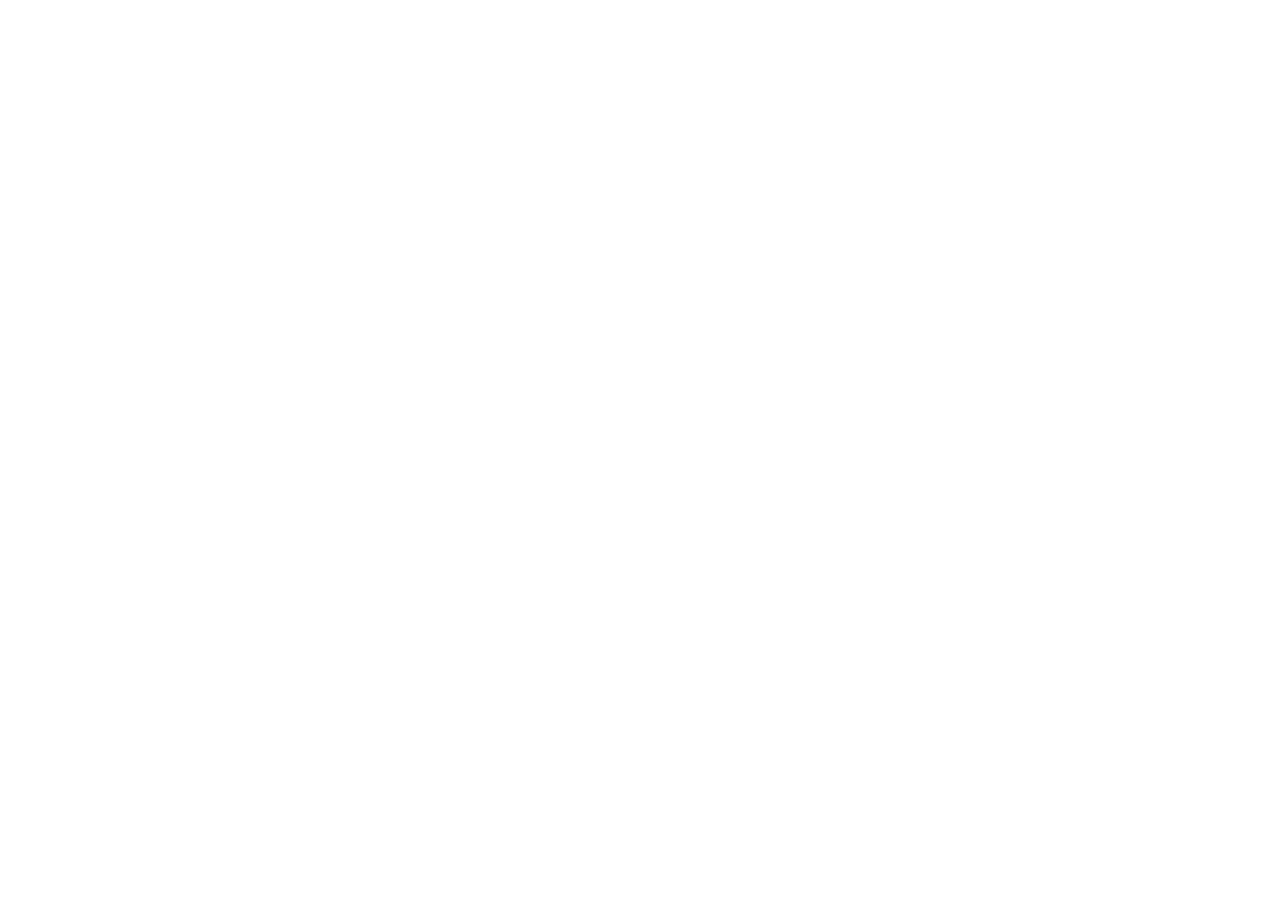
==== pages/aboutUs.html @ f24f53d7 "created html system, added meta data for twitter, facebook" ====
<!DOCTYPE html>
<html lang="en">
<head>
    <meta charset="UTF-8">
    <meta http-equiv="X-UA-Compatible" content="IE=edge">
    <meta name="viewport" content="width=device-width, initial-scale=1.0">
    
    <meta name="description"
        content="Delicous pizza and an amazing atmosphere. We are a lavish restaurant that specializes in good memories and amazing food.">
    <meta name="author" content="Jackson Oviatt">
    <meta name="keywords" content="Pizza, Restaurant, Italian, Professional, Pasta, Beer, Wine">

    <meta name="twitter:title" content="Pizza by Any Other Name Restaurant">
    <meta name="twitter:description" content="Delicous pizza and pasta, view our menu and more.">
    <meta name="twitter:image" content="../media/arugulaMeta.jpg">
    <meta name="twitter:card" content="summary_large_image">

    <meta property="og:url" content="https://whyareyoutabby.gq" />
    <meta property="og:type" content="website">
    <meta property="og:image" content="../media/arugulaMeta.jpg"/>
    <meta property="og:title" content="Pizza by Any Other Name Restaurant" />
    <meta property="og:description" content="Delicous pizza and pasta, view our menu and more." />
    <title>About Us</title>

</head>
<body>
    
</body>
</html>
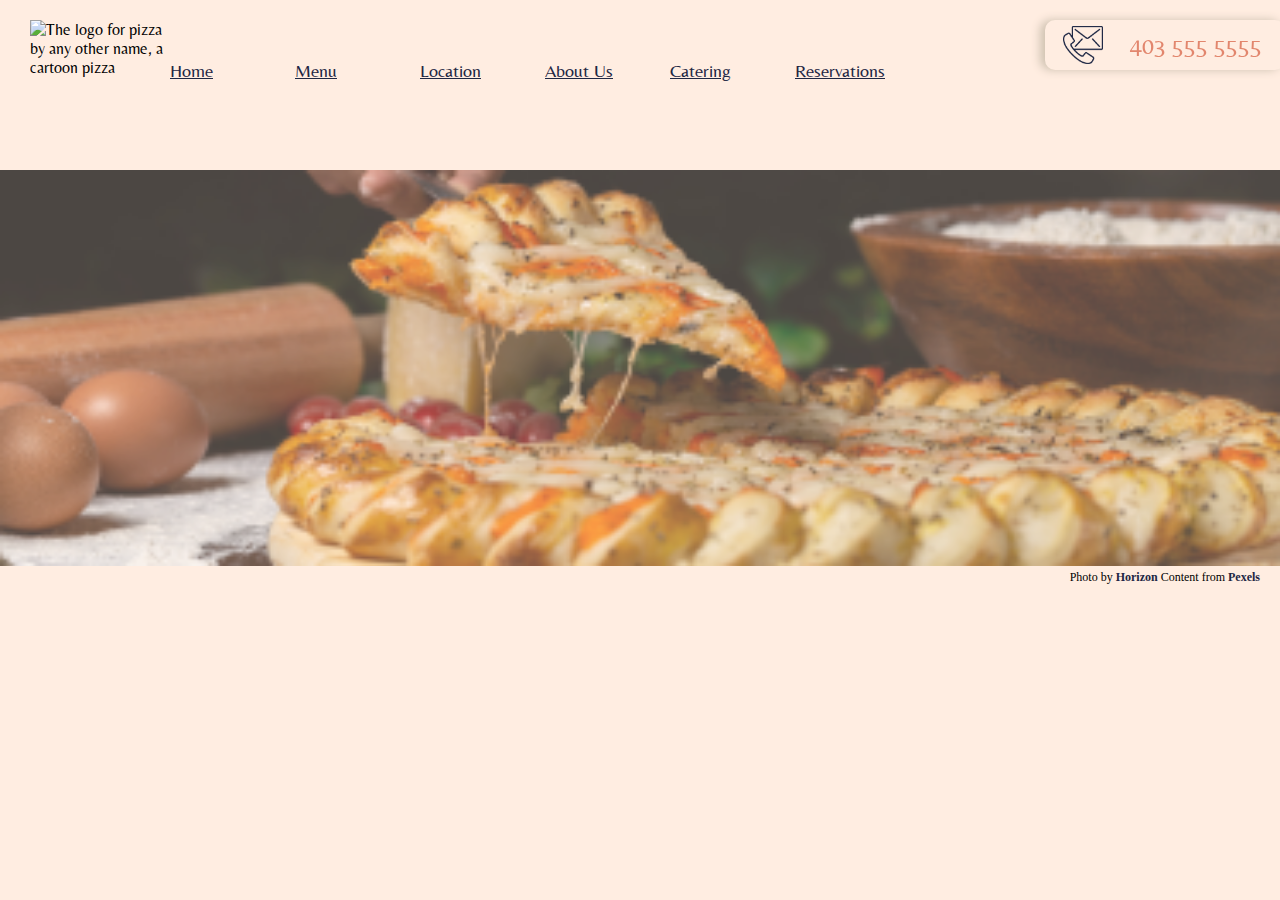
==== commit ae735642: "desktop header on all pages" ====
--- a/pages/aboutUs.html
+++ b/pages/aboutUs.html
@@ -21,9 +21,76 @@
     <meta property="og:title" content="Pizza by Any Other Name Restaurant" />
     <meta property="og:description" content="Delicous pizza and pasta, view our menu and more." />
     <title>About Us</title>
-
+    <link rel="stylesheet" href="../css/aboutUs.css">
 </head>
 <body>
-    
+    <header>
+        <div class="headerGrid">
+            <nav>
+                <div id="mobile-hamburger-menu">
+                    <input type="checkbox" name="mobile-menu-checkbox" id="mobile-menu-checkbox">
+
+                    <div id="mobile-hamburger-container">
+                        <span id="mobile-line-1" class="mobile-hamburger-line"></span>
+                        <span id="mobile-line-2" class="mobile-hamburger-line"></span>
+                        <span id="mobile-line-3" class="mobile-hamburger-line"></span>
+                    </div>
+
+                    <div id="mobile-header-menu">
+                        <nav>
+                            <a href="../index.html">Home</a>
+                            <a href="menu/menuLanding.html">Menu</a>
+                            <a href="menu/menuPizza.html" class="foodMenuNavIndented">Pizza</a>
+                            <a href="menu/menuPasta.html" class="foodMenuNavIndented">Pasta</a>
+                            <a href="menu/menuEntrees.html" class="foodMenuNavIndented">Entrees</a>
+
+                            <a href="menu/menuDrink.html" class="foodMenuNavIndented">Wine and Beer</a>
+                            <a href="./reservations.html">Reservations</a>
+                            <a href="./location.html">Location</a>
+                            <a href="./aboutUs.html">About Us</a>
+                            <a href="./catering.html">Catering</a>
+
+                        </nav>
+                        
+
+                    </div>
+            </nav>
+            <nav class="desktopNav">
+                <a href="../index.html">Home</a>
+                <a href="menu/" id="menuHoverDesktop">Menu</a>
+                <div class="foodMenuNavIndentedGrid">
+                    <a href="menu/menuPizza.html" >Pizza</a>
+                    <a href="menu/menuPasta.html" >Pasta</a>
+                    <a href="menu/menuEntrees.html" >Entrees</a>
+                    <a href="menu/menuDrink.html" >Wine and Beer</a>
+                </div>
+                
+                <a href="./location.html">Location</a>
+                <a href="./aboutUs.html">About Us</a>
+                <a href="./catering.html">Catering</a>
+                <a href="./reservations.html">Reservations</a>
+            </nav>
+            <div class="headerLogo">
+                <img src="../media/pizzaByAnyNameLogo.png"
+                    alt="The logo for pizza by any other name, a cartoon pizza">
+            </div>
+            <div class="MobileContactPhone">
+                <!-- <input type="checkbox" name="mobile-menu-checkbox" id="contact-us-checkbox"> -->
+                <img src="../../media/contactUs.png" alt="a phone and an envelope. Contact Us.">
+                <a href="">403 555 5555</a>
+            </div>
+        </div>
+        <div class="banner">
+            <img src="../../media/headerPizzaBanner.png" alt="">
+            <p class="citation">Photo by
+                <a href="https://www.pexels.com/photo/person-holding-pizza-on-wooden-board-3762075/">Horizon
+                </a>Content from <a
+                    href="https://www.pexels.com/photo/person-holding-pizza-on-wooden-board-3762075/">Pexels</a>
+            </p>
+        </div>
+
+
+
+    </header>
 </body>
 </html>--- a/css/aboutUs.css
+++ b/css/aboutUs.css
@@ -0,0 +1,318 @@
+@import url("https://fonts.googleapis.com/css2?family=Belleza&family=Open+Sans&display=swap");
+@import url("https://fonts.googleapis.com/css2?family=Belleza&family=Open+Sans&display=swap");
+* {
+  margin: 0;
+  padding: 0;
+}
+
+body {
+  font-family: 'Belleza', sans-serif;
+  background-color: #ffede1;
+}
+
+h1, h2, h3, h4 {
+  font-family: 'Open Sans', 'sans-serif';
+}
+
+a {
+  color: #1e2744;
+}
+
+.citation {
+  position: absolute;
+  right: 20px;
+  font-size: 8px;
+  font-family: 'open-sans', 'sans-serif';
+}
+
+.citation a {
+  font-weight: bolder;
+  text-decoration: none;
+}
+
+@media only screen and (min-width: 600px) {
+  .citation {
+    font-size: 12px;
+  }
+}
+
+* {
+  margin: 0;
+  padding: 0;
+}
+
+body {
+  font-family: 'Belleza', sans-serif;
+  background-color: #ffede1;
+}
+
+h1, h2, h3, h4 {
+  font-family: 'Open Sans', 'sans-serif';
+}
+
+a {
+  color: #1e2744;
+}
+
+.citation {
+  position: absolute;
+  right: 20px;
+  font-size: 8px;
+  font-family: 'open-sans', 'sans-serif';
+}
+
+.citation a {
+  font-weight: bolder;
+  text-decoration: none;
+}
+
+@media only screen and (min-width: 600px) {
+  .citation {
+    font-size: 12px;
+  }
+}
+
+.headerGrid {
+  display: -ms-grid;
+  display: grid;
+  justify-items: center;
+  -webkit-box-align: center;
+      -ms-flex-align: center;
+          align-items: center;
+  -ms-grid-columns: 1fr 1fr 1fr;
+      grid-template-columns: 1fr 1fr 1fr;
+}
+
+.desktopNav {
+  display: none;
+}
+
+#mobile-hamburger-menu {
+  margin: -70px -40px 0px 0px;
+}
+
+#mobile-hamburger-menu #mobile-menu-checkbox {
+  width: 50px;
+  height: 50px;
+  position: absolute;
+  opacity: 0;
+  z-index: 5;
+}
+
+#mobile-hamburger-menu #mobile-menu-checkbox:checked ~ #mobile-header-menu {
+  top: 0;
+  opacity: 1;
+  -webkit-transition: all 0.5s ease-in-out;
+  transition: all 0.5s ease-in-out;
+}
+
+#mobile-hamburger-menu #mobile-hamburger-container {
+  display: -ms-grid;
+  display: grid;
+  justify-items: center;
+  -webkit-box-align: center;
+      -ms-flex-align: center;
+          align-items: center;
+  width: 50px;
+  height: 50px;
+  z-index: 4;
+  position: relative;
+}
+
+#mobile-hamburger-menu #mobile-hamburger-container .mobile-hamburger-line {
+  width: 40px;
+  height: 4px;
+  background-color: #1e2744;
+  opacity: 0.8;
+}
+
+#mobile-hamburger-menu #mobile-header-menu {
+  -webkit-transition: all 0.5s ease-in-out;
+  transition: all 0.5s ease-in-out;
+  position: absolute;
+  width: 70vw;
+  height: 100vh;
+  padding-top: 20px;
+  background-color: #a0b7a4;
+  top: -130vh;
+  opacity: 1;
+  right: 0;
+  z-index: 11;
+  min-height: 500px;
+}
+
+#mobile-hamburger-menu #mobile-header-menu nav {
+  display: -ms-grid;
+  display: grid;
+}
+
+#mobile-hamburger-menu #mobile-header-menu nav a {
+  margin: 2vh 20px;
+  color: #ffede1;
+  text-decoration: none;
+  font-size: 18px;
+}
+
+#mobile-hamburger-menu #mobile-header-menu nav .foodMenuNavIndented {
+  font-size: 12px;
+  margin: 10px 0px 0px 50px;
+}
+
+.headerLogo {
+  margin: 30px 0;
+}
+
+.headerLogo img {
+  width: 70vw;
+}
+
+.MobileContactPhone {
+  display: -ms-grid;
+  display: grid;
+  justify-items: center;
+  -webkit-box-align: center;
+      -ms-flex-align: center;
+          align-items: center;
+  -ms-grid-columns: 1fr 2fr;
+      grid-template-columns: 1fr 2fr;
+  position: absolute;
+  right: -5px;
+  top: 10px;
+  width: 120px;
+  height: 30px;
+  background-color: #ffede1;
+  -webkit-box-shadow: -5px 0px 10px #cfc2b1;
+          box-shadow: -5px 0px 10px #cfc2b1;
+  border-radius: 10px;
+  -webkit-transition: all 0.5s ease-in-out;
+  transition: all 0.5s ease-in-out;
+  padding-right: 10px;
+  position: fixed;
+  z-index: 10;
+}
+
+.MobileContactPhone a {
+  font-size: 12px;
+  margin-right: 5px;
+  color: #e2866d;
+}
+
+.MobileContactPhone img {
+  width: 20px;
+}
+
+.banner img {
+  width: 100vw;
+  opacity: 70%;
+  z-index: -5;
+}
+
+.pageContainer {
+  display: -ms-grid;
+  display: grid;
+  justify-items: center;
+  -webkit-box-align: center;
+      -ms-flex-align: center;
+          align-items: center;
+}
+
+@media only screen and (min-width: 600px) {
+  .MobileContactPhone {
+    width: 230px;
+    height: 50px;
+    top: 20px;
+  }
+  .MobileContactPhone img {
+    width: 40px;
+  }
+  .MobileContactPhone a {
+    font-size: 24px;
+    pointer-events: none;
+    text-decoration: none;
+  }
+  .headerLogo img {
+    width: 40vw;
+  }
+  #mobile-hamburger-menu #mobile-menu-checkbox {
+    width: 80px;
+    height: 80px;
+  }
+  #mobile-hamburger-menu #mobile-hamburger-container {
+    width: 80px;
+    height: 80px;
+  }
+  #mobile-hamburger-menu #mobile-hamburger-container .mobile-hamburger-line {
+    width: 60px;
+    height: 6px;
+  }
+  #mobile-hamburger-menu #mobile-header-menu nav {
+    display: -ms-grid;
+    display: grid;
+    padding-left: 40px;
+  }
+  #mobile-hamburger-menu #mobile-header-menu nav a {
+    font-size: 24px;
+  }
+  #mobile-hamburger-menu #mobile-header-menu nav .foodMenuNavIndented {
+    font-size: 18px;
+    margin: 10px 0px 0px 60px;
+  }
+}
+
+@media only screen and (min-width: 1000px) {
+  .mobile-hamburger-line {
+    display: none;
+  }
+  #mobile-menu-checkbox {
+    display: none;
+  }
+  .headerGrid {
+    min-height: 170px;
+  }
+  .headerLogo img {
+    width: 150px;
+    position: absolute;
+    left: 30px;
+    top: 20px;
+  }
+  .desktopNav {
+    display: inline-block;
+    position: absolute;
+    top: 0px;
+    right: 360px;
+    left: 170px;
+    top: 60px;
+    display: -ms-grid;
+    display: grid;
+    -ms-grid-columns: 1fr 1fr 1fr 1fr 1fr 1fr;
+        grid-template-columns: 1fr 1fr 1fr 1fr 1fr 1fr;
+    padding: none;
+  }
+  .desktopNav a {
+    font-size: 18px;
+  }
+  .desktopNav .foodMenuNavIndentedGrid {
+    margin: 10px 0px 0px 60px;
+    display: none;
+  }
+  .desktopNav .foodMenuNavIndentedGrid a {
+    font-size: 14px;
+  }
+  .desktopNav #menuHoverDesktop:hover ~ .foodMenuNavIndentedGrid {
+    display: inline-block;
+    position: absolute;
+    top: 10px;
+    left: 20px;
+    display: -ms-grid;
+    display: grid;
+  }
+  .desktopNav .foodMenuNavIndentedGrid:hover {
+    display: inline-block;
+    position: absolute;
+    top: 10px;
+    left: 20px;
+    display: -ms-grid;
+    display: grid;
+  }
+}
+/*# sourceMappingURL=aboutUs.css.map */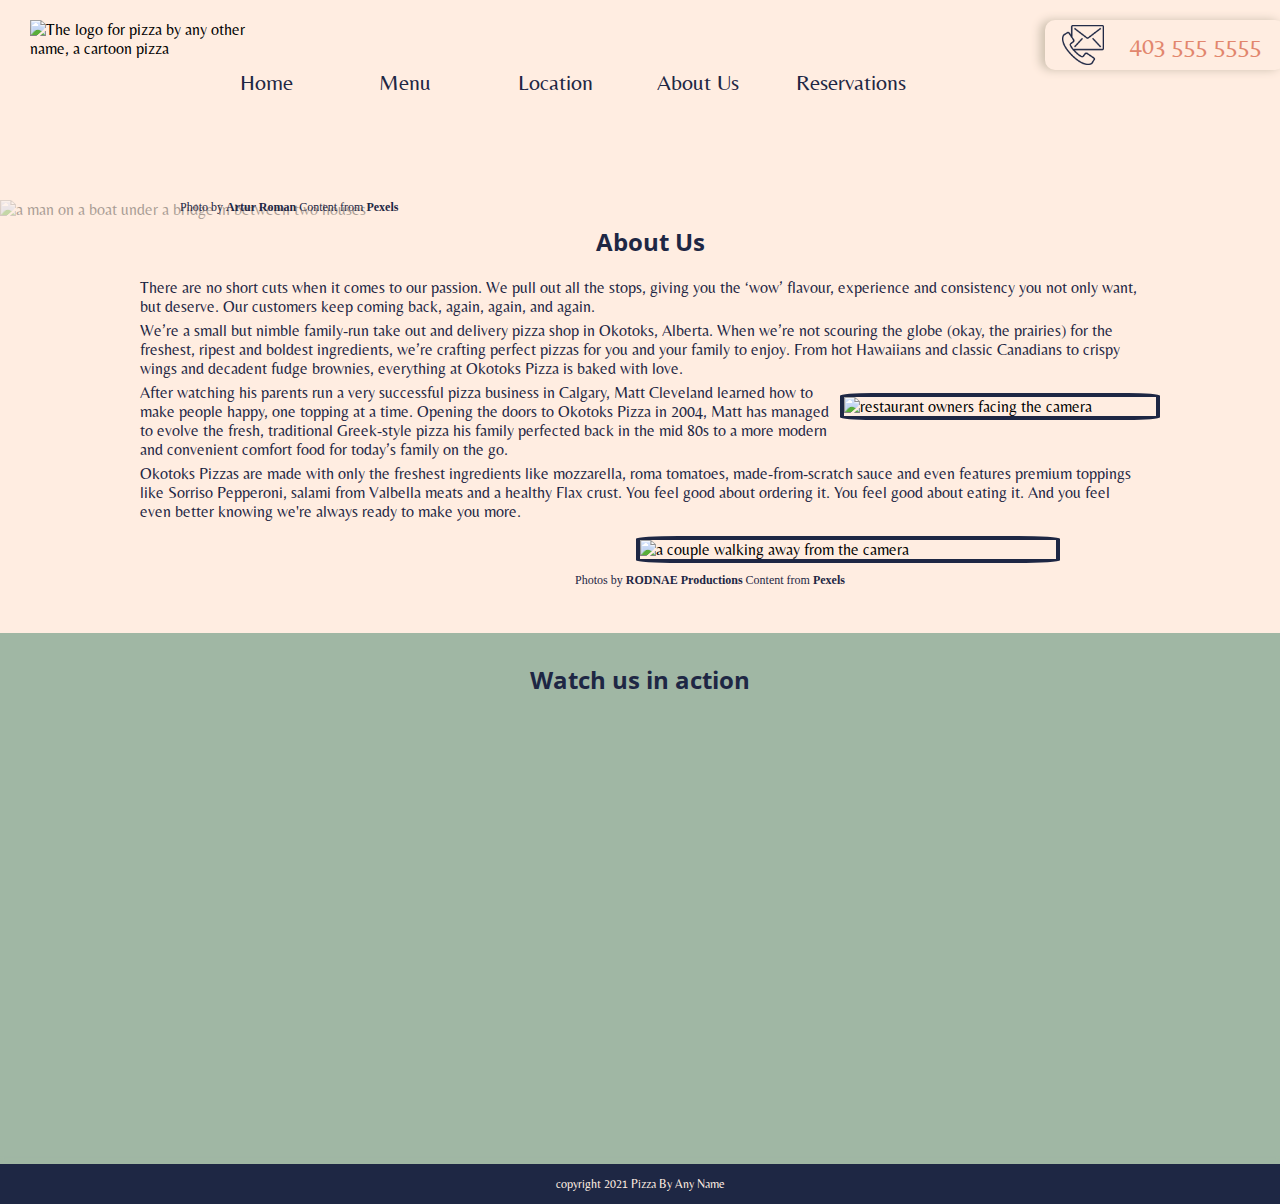
==== commit 7c8581ec: "cleaned up home page, about us page, and location page, added desktop social media icons" ====
--- a/pages/aboutUs.html
+++ b/pages/aboutUs.html
@@ -1,10 +1,11 @@
 <!DOCTYPE html>
 <html lang="en">
+
 <head>
     <meta charset="UTF-8">
     <meta http-equiv="X-UA-Compatible" content="IE=edge">
     <meta name="viewport" content="width=device-width, initial-scale=1.0">
-    
+
     <meta name="description"
         content="Delicous pizza and an amazing atmosphere. We are a lavish restaurant that specializes in good memories and amazing food.">
     <meta name="author" content="Jackson Oviatt">
@@ -17,12 +18,13 @@
 
     <meta property="og:url" content="https://whyareyoutabby.gq" />
     <meta property="og:type" content="website">
-    <meta property="og:image" content="../media/arugulaMeta.jpg"/>
+    <meta property="og:image" content="../media/arugulaMeta.jpg" />
     <meta property="og:title" content="Pizza by Any Other Name Restaurant" />
     <meta property="og:description" content="Delicous pizza and pasta, view our menu and more." />
     <title>About Us</title>
     <link rel="stylesheet" href="../css/aboutUs.css">
 </head>
+
 <body>
     <header>
         <div class="headerGrid">
@@ -48,31 +50,46 @@
                             <a href="./reservations.html">Reservations</a>
                             <a href="./location.html">Location</a>
                             <a href="./aboutUs.html">About Us</a>
-                            <a href="./catering.html">Catering</a>
+                            
 
                         </nav>
-                        
+                        <div class="socialmedia">
+                            <div class="socialmediaGrid">
+
+                                <a href="https://www.facebook.com/pizzahutcanada/"></a>
+
+                                <a href="https://twitter.com/pizzahut/"></a>
+                                <a href="https://www.instagram.com/pizzahut/"></a>
+                                <img src="../media/facebookLogo.png" alt="facebook Logo">
+                                <img src="../media/twitterLogo.png" alt="Twitter Logo">
+                                <img src="../media/instaLogo.png" alt="instagram Logo">
+
+                            </div>
+                            <div class="emailGrid">
+                                <img src="../media/mailLogo.png" alt="mail Icon">
+                                <a href="mailto: info@pizza.com">info@pizza.ca</a>
+                            </div>
+                        </div>
+
 
                     </div>
             </nav>
             <nav class="desktopNav">
                 <a href="../index.html">Home</a>
-                <a href="menu/" id="menuHoverDesktop">Menu</a>
+                <a href="menu/menuLanding.html" id="menuHoverDesktop">Menu</a>
                 <div class="foodMenuNavIndentedGrid">
-                    <a href="menu/menuPizza.html" >Pizza</a>
-                    <a href="menu/menuPasta.html" >Pasta</a>
-                    <a href="menu/menuEntrees.html" >Entrees</a>
-                    <a href="menu/menuDrink.html" >Wine and Beer</a>
+                    <a href="menu/menuPizza.html">Pizza</a>
+                    <a href="menu/menuPasta.html">Pasta</a>
+                    <a href="menu/menuEntrees.html">Entrees</a>
+                    <a href="menu/menuDrink.html">Wine and Beer</a>
                 </div>
-                
+
                 <a href="./location.html">Location</a>
                 <a href="./aboutUs.html">About Us</a>
-                <a href="./catering.html">Catering</a>
                 <a href="./reservations.html">Reservations</a>
             </nav>
             <div class="headerLogo">
-                <img src="../media/pizzaByAnyNameLogo.png"
-                    alt="The logo for pizza by any other name, a cartoon pizza">
+                <img src="../media/pizzaByAnyNameLogo.png" alt="The logo for pizza by any other name, a cartoon pizza">
             </div>
             <div class="MobileContactPhone">
                 <!-- <input type="checkbox" name="mobile-menu-checkbox" id="contact-us-checkbox"> -->
@@ -80,17 +97,67 @@
                 <a href="">403 555 5555</a>
             </div>
         </div>
-        <div class="banner">
-            <img src="../../media/headerPizzaBanner.png" alt="">
-            <p class="citation">Photo by
-                <a href="https://www.pexels.com/photo/person-holding-pizza-on-wooden-board-3762075/">Horizon
-                </a>Content from <a
-                    href="https://www.pexels.com/photo/person-holding-pizza-on-wooden-board-3762075/">Pexels</a>
-            </p>
-        </div>
+  
 
 
 
     </header>
+    <div class="banner">
+        
+        <img src="../media/italianBoat.jpg" alt="a man on a boat under a bridge in between two houses">
+       
+       
+    </div>
+ <p class="citation">Photo by
+            <a href="https://www.pexels.com/photo/white-concrete-bridge-between-houses-534362/">Artur Roman
+            </a>Content from <a href="https://www.pexels.com/">Pexels</a>
+        </p>
+    <article>
+         <h2>About Us</h2>
+        <p>There are no short cuts when it comes to our passion. We pull out all the stops, giving you the ‘wow’
+            flavour, experience and consistency you not only want, but deserve. Our customers keep coming back, again,
+            again, and again.
+            
+        </p>
+        <p>We’re a small but nimble family-run take out and delivery pizza shop in Okotoks, Alberta. When we’re not scouring the globe (okay, the prairies) for the freshest, ripest and boldest ingredients, we’re crafting perfect pizzas for you and your family to enjoy. From hot Hawaiians and classic Canadians to crispy wings and decadent fudge brownies, everything at Okotoks Pizza is baked with love.</p>
+        <img src="../media/restaurantOwnersVertical.jpg" alt="restaurant owners facing the camera" id="verticalCouple">
+        
+       
+        
+        <!-- <p class="citation">Photo by
+            <a href="https://www.pexels.com/photo/elderly-couple-walking-on-the-street-5637575/"> RODNAE Productions
+            </a>Content from <a href="https://www.pexels.com/">Pexels</a>
+        </p> </p> -->
+        <p> After watching his parents run a very successful pizza business in Calgary, Matt Cleveland learned how to
+            make people happy, one topping at a time. Opening the doors to Okotoks Pizza in 2004, Matt has managed to
+            evolve the fresh, traditional Greek-style pizza his family perfected back in the mid 80s to a more modern
+            and convenient comfort food for today’s family on the go.
+        </p>
+        
+        
+        <p>Okotoks Pizzas are made with only the freshest ingredients like mozzarella, roma tomatoes, made-from-scratch
+            sauce and even features premium toppings like Sorriso Pepperoni, salami from Valbella meats and a healthy
+            Flax crust. You feel good about ordering it. You feel good about eating it. And you feel even better knowing
+            we're always ready to make you more.
+        </p>
+        <img src="../media/restaurantOwners.jpg" alt="a couple walking away from the camera">
+        <p class="citation">Photos by
+            <a href="https://www.pexels.com/photo/elderly-couple-walking-with-holding-hands-on-sidewalk-5637560/">RODNAE Productions
+              
+               
+            </a>Content from <a href="https://www.pexels.com/">Pexels</a>
+        </p>
+    </article>
+    <section class="video">
+        <h2>Watch us in action</h2>
+        <div class=".hr"></div>
+        <iframe  src="https://www.youtube.com/embed/xbHbcmQIcAQ" frameborder="0"
+            allow="accelerometer; autoplay; clipboard-write; encrypted-media; gyroscope; picture-in-picture"
+            allowfullscreen></iframe>
+    </section>
+    <footer>
+        <p>copyright 2021 Pizza By Any Name</p>
+    </footer>
 </body>
+
 </html>--- a/css/aboutUs.css
+++ b/css/aboutUs.css
@@ -1,3 +1,4 @@
+@import url("https://fonts.googleapis.com/css2?family=Belleza&family=Open+Sans&display=swap");
 @import url("https://fonts.googleapis.com/css2?family=Belleza&family=Open+Sans&display=swap");
 @import url("https://fonts.googleapis.com/css2?family=Belleza&family=Open+Sans&display=swap");
 * {
@@ -12,9 +13,10 @@
 
 h1, h2, h3, h4 {
   font-family: 'Open Sans', 'sans-serif';
-}
-
-a {
+  color: #1e2744;
+}
+
+a, p {
   color: #1e2744;
 }
 
@@ -48,9 +50,10 @@
 
 h1, h2, h3, h4 {
   font-family: 'Open Sans', 'sans-serif';
-}
-
-a {
+  color: #1e2744;
+}
+
+a, p {
   color: #1e2744;
 }
 
@@ -87,6 +90,14 @@
   display: none;
 }
 
+.socialmediaDesktop {
+  display: none;
+}
+
+.colourfulMargin {
+  display: none;
+}
+
 #mobile-hamburger-menu {
   margin: -70px -40px 0px 0px;
 }
@@ -96,7 +107,7 @@
   height: 50px;
   position: absolute;
   opacity: 0;
-  z-index: 5;
+  z-index: 13;
 }
 
 #mobile-hamburger-menu #mobile-menu-checkbox:checked ~ #mobile-header-menu {
@@ -106,6 +117,29 @@
   transition: all 0.5s ease-in-out;
 }
 
+#mobile-hamburger-menu #mobile-menu-checkbox:checked ~ #mobile-hamburger-container {
+  -webkit-transition: all 0.7s ease-in-out;
+  transition: all 0.7s ease-in-out;
+}
+
+#mobile-hamburger-menu #mobile-menu-checkbox:checked ~ #mobile-hamburger-container .mobile-hamburger-line {
+  -webkit-transition: all 0.7s ease-in-out;
+  transition: all 0.7s ease-in-out;
+  z-index: 12;
+  -webkit-transform: rotate(45deg);
+          transform: rotate(45deg);
+}
+
+#mobile-hamburger-menu #mobile-menu-checkbox:checked ~ #mobile-hamburger-container .mobile-hamburger-line:nth-child(2) {
+  display: none;
+}
+
+#mobile-hamburger-menu #mobile-menu-checkbox:checked ~ #mobile-hamburger-container .mobile-hamburger-line:nth-child(3) {
+  -webkit-transform: rotate(135deg);
+          transform: rotate(135deg);
+  margin-top: -50px;
+}
+
 #mobile-hamburger-menu #mobile-hamburger-container {
   display: -ms-grid;
   display: grid;
@@ -115,7 +149,6 @@
           align-items: center;
   width: 50px;
   height: 50px;
-  z-index: 4;
   position: relative;
 }
 
@@ -136,7 +169,7 @@
   background-color: #a0b7a4;
   top: -130vh;
   opacity: 1;
-  right: 0;
+  left: 0;
   z-index: 11;
   min-height: 500px;
 }
@@ -144,13 +177,15 @@
 #mobile-hamburger-menu #mobile-header-menu nav {
   display: -ms-grid;
   display: grid;
+  margin-left: 30px;
+  margin-top: 75px;
 }
 
 #mobile-hamburger-menu #mobile-header-menu nav a {
   margin: 2vh 20px;
   color: #ffede1;
   text-decoration: none;
-  font-size: 18px;
+  font-size: 20px;
 }
 
 #mobile-hamburger-menu #mobile-header-menu nav .foodMenuNavIndented {
@@ -198,13 +233,7 @@
 }
 
 .MobileContactPhone img {
-  width: 20px;
-}
-
-.banner img {
-  width: 100vw;
-  opacity: 70%;
-  z-index: -5;
+  height: 20px;
 }
 
 .pageContainer {
@@ -214,6 +243,66 @@
   -webkit-box-align: center;
       -ms-flex-align: center;
           align-items: center;
+}
+
+.socialmedia {
+  position: absolute;
+  bottom: 60px;
+  left: 25px;
+  display: -ms-grid;
+  display: grid;
+  justify-items: center;
+  -webkit-box-align: center;
+      -ms-flex-align: center;
+          align-items: center;
+}
+
+.socialmediaGrid {
+  padding: 20px;
+  display: -ms-grid;
+  display: grid;
+  justify-items: center;
+  -webkit-box-align: center;
+      -ms-flex-align: center;
+          align-items: center;
+  -ms-grid-columns: 1fr 1fr 1fr;
+      grid-template-columns: 1fr 1fr 1fr;
+  -webkit-column-gap: 30px;
+          column-gap: 30px;
+}
+
+.socialmediaGrid img {
+  height: 30px;
+}
+
+.socialmediaGrid a {
+  height: 30px;
+  width: 30px;
+  margin-bottom: -30px;
+  z-index: 15;
+}
+
+.emailGrid {
+  display: -ms-grid;
+  display: grid;
+  justify-items: center;
+  -webkit-box-align: center;
+      -ms-flex-align: center;
+          align-items: center;
+  -ms-grid-columns: 1fr 1fr;
+      grid-template-columns: 1fr 1fr;
+  -webkit-column-gap: 0;
+          column-gap: 0;
+  margin-left: -15px;
+  margin-top: 10px;
+}
+
+.emailGrid img {
+  height: 30px;
+}
+
+.emailGrid a {
+  margin-left: -15px;
 }
 
 @media only screen and (min-width: 600px) {
@@ -223,12 +312,14 @@
     top: 20px;
   }
   .MobileContactPhone img {
-    width: 40px;
+    height: 40px;
   }
   .MobileContactPhone a {
     font-size: 24px;
+    text-decoration: none;
+  }
+  .MobileContactPhone:nth-child(2) {
     pointer-events: none;
-    text-decoration: none;
   }
   .headerLogo img {
     width: 40vw;
@@ -245,24 +336,82 @@
     width: 60px;
     height: 6px;
   }
+  #mobile-hamburger-menu #mobile-menu-checkbox:checked ~ #mobile-hamburger-container .mobile-hamburger-line {
+    margin-left: -60px;
+  }
+  #mobile-hamburger-menu #mobile-menu-checkbox:checked ~ #mobile-hamburger-container .mobile-hamburger-line:nth-child(3) {
+    -webkit-transform: rotate(135deg);
+            transform: rotate(135deg);
+    margin-top: -80px;
+  }
+  #mobile-hamburger-menu #mobile-header-menu {
+    width: 50vw;
+  }
   #mobile-hamburger-menu #mobile-header-menu nav {
+    margin-left: 60px;
+    margin-top: 100px;
     display: -ms-grid;
     display: grid;
-    padding-left: 40px;
   }
   #mobile-hamburger-menu #mobile-header-menu nav a {
+    font-size: 28px;
+  }
+  #mobile-hamburger-menu #mobile-header-menu nav .foodMenuNavIndented {
+    font-size: 20px;
+    margin: 10px 0px 0px 60px;
+  }
+  #mobile-hamburger-menu .socialmediaGrid img {
+    height: 50px;
+  }
+  #mobile-hamburger-menu .socialmediaGrid a {
+    height: 50px;
+    width: 50px;
+    margin-bottom: -50px;
+  }
+  #mobile-hamburger-menu .emailGrid a {
     font-size: 24px;
   }
-  #mobile-hamburger-menu #mobile-header-menu nav .foodMenuNavIndented {
-    font-size: 18px;
-    margin: 10px 0px 0px 60px;
+  #mobile-hamburger-menu .emailGrid img {
+    height: 50px;
   }
 }
 
 @media only screen and (min-width: 1000px) {
+  header {
+    height: 200px;
+  }
   .mobile-hamburger-line {
     display: none;
   }
+  .MobileContactPhone {
+    position: absolute;
+  }
+  .socialmediaDesktop {
+    display: block;
+    position: absolute;
+    top: 80px;
+    right: 20px;
+    display: -ms-grid;
+    display: grid;
+    justify-items: center;
+    -webkit-box-align: center;
+        -ms-flex-align: center;
+            align-items: center;
+  }
+  .socialmediaDesktop .socialmediaGrid {
+    -ms-grid-columns: 1fr 1fr;
+        grid-template-columns: 1fr 1fr;
+    -ms-grid-rows: 1fr 1fr 1fr;
+        grid-template-rows: 1fr 1fr 1fr;
+    row-gap: 30px;
+    -webkit-column-gap: 0;
+            column-gap: 0;
+  }
+  .socialmediaDesktop .socialmediaGrid a {
+    margin-right: -100px;
+    width: 80px;
+    height: 80px;
+  }
   #mobile-menu-checkbox {
     display: none;
   }
@@ -270,7 +419,7 @@
     min-height: 170px;
   }
   .headerLogo img {
-    width: 150px;
+    width: 225px;
     position: absolute;
     left: 30px;
     top: 20px;
@@ -279,24 +428,31 @@
     display: inline-block;
     position: absolute;
     top: 0px;
-    right: 360px;
-    left: 170px;
-    top: 60px;
+    right: 27vw;
+    left: 240px;
+    top: 70px;
     display: -ms-grid;
     display: grid;
-    -ms-grid-columns: 1fr 1fr 1fr 1fr 1fr 1fr;
-        grid-template-columns: 1fr 1fr 1fr 1fr 1fr 1fr;
+    -ms-grid-columns: 1fr 1fr 1fr 1fr 1fr;
+        grid-template-columns: 1fr 1fr 1fr 1fr 1fr;
     padding: none;
   }
-  .desktopNav a {
-    font-size: 18px;
+  .desktopNav > a {
+    -webkit-transition: 0.2s all ease-in;
+    transition: 0.2s all ease-in;
+    font-size: 22px;
+    text-decoration: none;
+  }
+  .desktopNav > a:hover {
+    color: #e2866d;
   }
   .desktopNav .foodMenuNavIndentedGrid {
-    margin: 10px 0px 0px 60px;
+    margin: 10px 0px 0px 18%;
     display: none;
   }
   .desktopNav .foodMenuNavIndentedGrid a {
     font-size: 14px;
+    padding: 5px;
   }
   .desktopNav #menuHoverDesktop:hover ~ .foodMenuNavIndentedGrid {
     display: inline-block;
@@ -314,5 +470,189 @@
     display: -ms-grid;
     display: grid;
   }
+  .colourfulMargin {
+    position: absolute;
+    top: 0;
+    right: 0;
+    bottom: 0;
+    width: 350px;
+    height: 1300px;
+    background-color: #e2866d99;
+    display: block;
+  }
+}
+
+* {
+  margin: 0;
+  padding: 0;
+}
+
+body {
+  font-family: 'Belleza', sans-serif;
+  background-color: #ffede1;
+}
+
+h1, h2, h3, h4 {
+  font-family: 'Open Sans', 'sans-serif';
+  color: #1e2744;
+}
+
+a, p {
+  color: #1e2744;
+}
+
+.citation {
+  position: absolute;
+  right: 20px;
+  font-size: 8px;
+  font-family: 'open-sans', 'sans-serif';
+}
+
+.citation a {
+  font-weight: bolder;
+  text-decoration: none;
+}
+
+@media only screen and (min-width: 600px) {
+  .citation {
+    font-size: 12px;
+  }
+}
+
+footer {
+  display: -ms-grid;
+  display: grid;
+  justify-items: center;
+  -webkit-box-align: center;
+      -ms-flex-align: center;
+          align-items: center;
+  background-color: #1e2744;
+  height: 40px;
+  width: 100%;
+  margin-top: 20px;
+  -webkit-box-shadow: 0px -2px 5px #a0b7a4;
+          box-shadow: 0px -2px 5px #a0b7a4;
+}
+
+footer p {
+  font-size: 12px;
+  color: #ffede1;
+}
+
+.banner {
+  width: 100vw;
+  display: -ms-grid;
+  display: grid;
+  justify-items: center;
+  -webkit-box-align: center;
+      -ms-flex-align: center;
+          align-items: center;
+}
+
+.banner img {
+  width: 100%;
+}
+
+article {
+  display: -ms-grid;
+  display: grid;
+  justify-items: center;
+  -webkit-box-align: center;
+      -ms-flex-align: center;
+          align-items: center;
+}
+
+article h2 {
+  margin: 20px 0 20px;
+}
+
+article img {
+  width: 80%;
+  border-radius: 10%;
+  border: 4px solid #a0b7a4;
+  margin: 10px;
+}
+
+article p {
+  margin: 5px 20px;
+}
+
+.video {
+  background-color: #a0b7a4;
+  display: -ms-grid;
+  display: grid;
+  justify-items: center;
+  -webkit-box-align: center;
+      -ms-flex-align: center;
+          align-items: center;
+  padding: 30px 0;
+  margin-top: 20px;
+}
+
+.video iframe {
+  width: 300px;
+  height: 168.75px;
+  padding: 10px;
+}
+
+.citation {
+  position: relative;
+  margin-bottom: -30px;
+  margin-left: 200px;
+}
+
+footer {
+  margin-top: 0;
+}
+
+@media only screen and (max-width: 600px) {
+  .citation {
+    margin-bottom: 0;
+  }
+}
+
+@media only screen and (min-width: 600px) {
+  .banner h2 {
+    font-size: 2em;
+  }
+  article {
+    display: inline-block;
+    margin: 20px;
+  }
+  article p {
+    font-size: 1em;
+  }
+  article img {
+    width: 45%;
+    float: right;
+  }
+  .video iframe {
+    margin: 40px 0;
+    width: 600px;
+    height: 337.5px;
+  }
+}
+
+@media only screen and (min-width: 1000px) {
+  .banner {
+    position: absolute;
+    z-index: -5;
+    opacity: .34;
+  }
+  article {
+    padding: 0px 100px 20px;
+  }
+  article h2 {
+    margin-left: 20px;
+  }
+  article img {
+    width: 40%;
+    margin-right: 100px;
+    border-color: #1e2744;
+  }
+  article #verticalCouple {
+    margin-right: 0;
+    width: 30%;
+  }
 }
 /*# sourceMappingURL=aboutUs.css.map */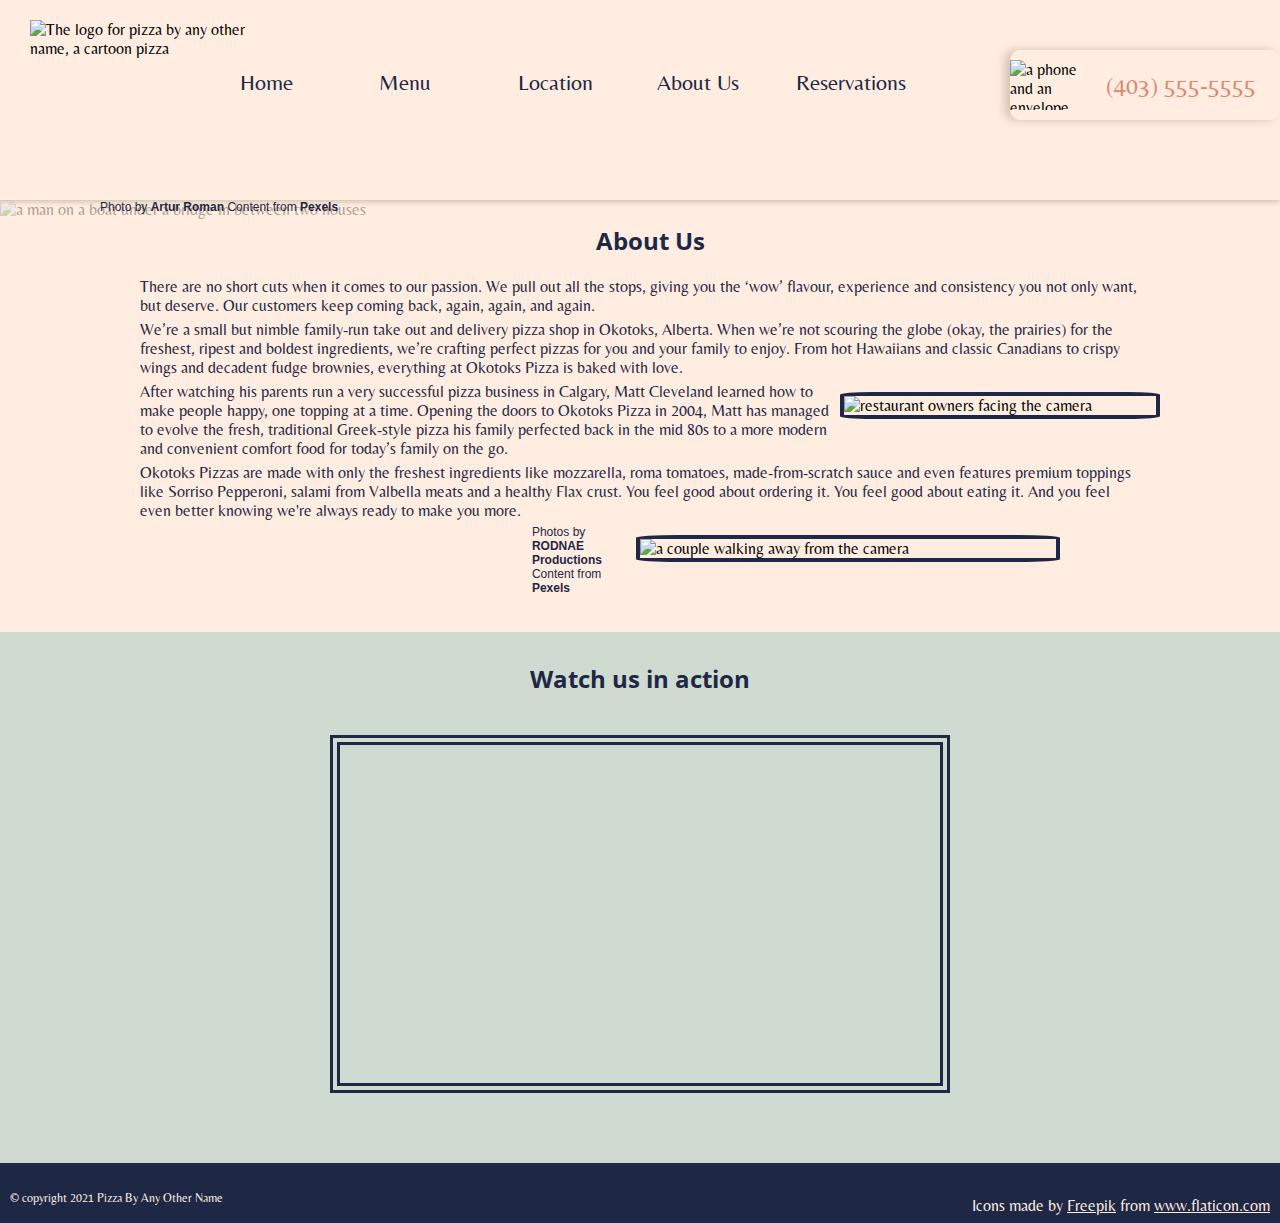
==== commit 6a1a15c9: "Updated url" ====
--- a/pages/aboutUs.html
+++ b/pages/aboutUs.html
@@ -16,7 +16,7 @@
     <meta name="twitter:image" content="../media/arugulaMeta.jpg">
     <meta name="twitter:card" content="summary_large_image">
 
-    <meta property="og:url" content="https://whyareyoutabby.gq" />
+    <meta property="og:url" content="https://sweetpizzaheat.tk" />
     <meta property="og:type" content="website">
     <meta property="og:image" content="../media/arugulaMeta.jpg" />
     <meta property="og:title" content="Pizza by Any Other Name Restaurant" />
@@ -93,8 +93,8 @@
             </div>
             <div class="MobileContactPhone">
                 <!-- <input type="checkbox" name="mobile-menu-checkbox" id="contact-us-checkbox"> -->
-                <img src="../../media/contactUs.png" alt="a phone and an envelope. Contact Us.">
-                <a href="">403 555 5555</a>
+                <img src="../media/phone.png" alt="a phone and an envelope. Contact Us.">
+                <a href="tel:4035555555" id="phoneNumber">(403) 555-5555</a>
             </div>
         </div>
   
@@ -156,7 +156,8 @@
             allowfullscreen></iframe>
     </section>
     <footer>
-        <p>copyright 2021 Pizza By Any Name</p>
+        <p>© copyright 2021 Pizza By Any Other Name </p>
+        <div>Icons made by <a href="https://www.freepik.com" title="Freepik">Freepik</a> from <a href="https://www.flaticon.com/" title="Flaticon">www.flaticon.com</a></div>
     </footer>
 </body>
 
--- a/css/aboutUs.css
+++ b/css/aboutUs.css
@@ -7,24 +7,28 @@
 }
 
 body {
-  font-family: 'Belleza', sans-serif;
+  font-family: "Belleza", sans-serif;
   background-color: #ffede1;
 }
 
-h1, h2, h3, h4 {
-  font-family: 'Open Sans', 'sans-serif';
+h1,
+h2,
+h3,
+h4 {
+  font-family: "Open Sans", sans-serif;
   color: #1e2744;
 }
 
-a, p {
+a,
+p {
   color: #1e2744;
 }
 
 .citation {
-  position: absolute;
-  right: 20px;
+  z-index: 3;
+  margin-bottom: -20px;
   font-size: 8px;
-  font-family: 'open-sans', 'sans-serif';
+  font-family: "open-sans", sans-serif;
 }
 
 .citation a {
@@ -32,6 +36,12 @@
   text-decoration: none;
 }
 
+.hr {
+  width: 70%;
+  height: 1px;
+  background-color: #1e2744;
+}
+
 @media only screen and (min-width: 600px) {
   .citation {
     font-size: 12px;
@@ -44,29 +54,39 @@
 }
 
 body {
-  font-family: 'Belleza', sans-serif;
+  font-family: "Belleza", sans-serif;
   background-color: #ffede1;
 }
 
-h1, h2, h3, h4 {
-  font-family: 'Open Sans', 'sans-serif';
+h1,
+h2,
+h3,
+h4 {
+  font-family: "Open Sans", sans-serif;
   color: #1e2744;
 }
 
-a, p {
+a,
+p {
   color: #1e2744;
 }
 
 .citation {
-  position: absolute;
-  right: 20px;
+  z-index: 3;
+  margin-bottom: -20px;
   font-size: 8px;
-  font-family: 'open-sans', 'sans-serif';
+  font-family: "open-sans", sans-serif;
 }
 
 .citation a {
   font-weight: bolder;
   text-decoration: none;
+}
+
+.hr {
+  width: 70%;
+  height: 1px;
+  background-color: #1e2744;
 }
 
 @media only screen and (min-width: 600px) {
@@ -166,7 +186,7 @@
   width: 70vw;
   height: 100vh;
   padding-top: 20px;
-  background-color: #a0b7a4;
+  background-color: #A0B7A4;
   top: -130vh;
   opacity: 1;
   left: 0;
@@ -307,7 +327,7 @@
 
 @media only screen and (min-width: 600px) {
   .MobileContactPhone {
-    width: 230px;
+    width: 250px;
     height: 50px;
     top: 20px;
   }
@@ -318,7 +338,7 @@
     font-size: 24px;
     text-decoration: none;
   }
-  .MobileContactPhone:nth-child(2) {
+  #phoneNumber {
     pointer-events: none;
   }
   .headerLogo img {
@@ -376,15 +396,29 @@
   }
 }
 
-@media only screen and (min-width: 1000px) {
+@media only screen and (min-width: 1050px) {
   header {
+    width: 100vw;
     height: 200px;
+    margin-bottom: 20px;
+    -webkit-box-shadow: 0px 2px 5px #cfc2b1;
+            box-shadow: 0px 2px 5px #cfc2b1;
   }
   .mobile-hamburger-line {
     display: none;
   }
   .MobileContactPhone {
     position: absolute;
+    top: 50px;
+    right: 0px;
+    height: 70px;
+    width: 260px;
+  }
+  .MobileContactPhone a {
+    font-size: 24px;
+  }
+  .MobileContactPhone img {
+    height: 50px;
   }
   .socialmediaDesktop {
     display: block;
@@ -447,12 +481,22 @@
     color: #e2866d;
   }
   .desktopNav .foodMenuNavIndentedGrid {
-    margin: 10px 0px 0px 18%;
+    margin: 15px 0px 0px 15%;
     display: none;
+    width: 100px;
+    padding-left: 20px;
   }
   .desktopNav .foodMenuNavIndentedGrid a {
     font-size: 14px;
     padding: 5px;
+    text-decoration: none;
+    -webkit-transition: 0.5s all ease-in;
+    transition: 0.5s all ease-in;
+  }
+  .desktopNav .foodMenuNavIndentedGrid a:hover {
+    color: #e2866d;
+    -webkit-transition: 0.5s all ease-in;
+    transition: 0.5s all ease-in;
   }
   .desktopNav #menuHoverDesktop:hover ~ .foodMenuNavIndentedGrid {
     display: inline-block;
@@ -488,24 +532,28 @@
 }
 
 body {
-  font-family: 'Belleza', sans-serif;
+  font-family: "Belleza", sans-serif;
   background-color: #ffede1;
 }
 
-h1, h2, h3, h4 {
-  font-family: 'Open Sans', 'sans-serif';
+h1,
+h2,
+h3,
+h4 {
+  font-family: "Open Sans", sans-serif;
   color: #1e2744;
 }
 
-a, p {
+a,
+p {
   color: #1e2744;
 }
 
 .citation {
-  position: absolute;
-  right: 20px;
+  z-index: 3;
+  margin-bottom: -20px;
   font-size: 8px;
-  font-family: 'open-sans', 'sans-serif';
+  font-family: "open-sans", sans-serif;
 }
 
 .citation a {
@@ -513,6 +561,12 @@
   text-decoration: none;
 }
 
+.hr {
+  width: 70%;
+  height: 1px;
+  background-color: #1e2744;
+}
+
 @media only screen and (min-width: 600px) {
   .citation {
     font-size: 12px;
@@ -527,16 +581,30 @@
       -ms-flex-align: center;
           align-items: center;
   background-color: #1e2744;
-  height: 40px;
+  height: 60px;
   width: 100%;
   margin-top: 20px;
-  -webkit-box-shadow: 0px -2px 5px #a0b7a4;
-          box-shadow: 0px -2px 5px #a0b7a4;
+  -webkit-box-shadow: 0px -2px 5px #cfdbd1;
+          box-shadow: 0px -2px 5px #cfdbd1;
 }
 
 footer p {
   font-size: 12px;
   color: #ffede1;
+  position: absolute;
+  left: 10px;
+  margin-top: 10px;
+}
+
+footer div {
+  position: absolute;
+  right: 10px;
+  margin-top: 25px;
+  color: #ffede1;
+}
+
+footer div a {
+  color: #ffede1;
 }
 
 .banner {
@@ -569,7 +637,7 @@
 article img {
   width: 80%;
   border-radius: 10%;
-  border: 4px solid #a0b7a4;
+  border: 4px solid #cfdbd1;
   margin: 10px;
 }
 
@@ -578,7 +646,7 @@
 }
 
 .video {
-  background-color: #a0b7a4;
+  background-color: #cfdbd1;
   display: -ms-grid;
   display: grid;
   justify-items: center;
@@ -592,13 +660,13 @@
 .video iframe {
   width: 300px;
   height: 168.75px;
-  padding: 10px;
+  border: #1e2744 double 10px;
 }
 
 .citation {
   position: relative;
   margin-bottom: -30px;
-  margin-left: 200px;
+  margin-left: 100px;
 }
 
 footer {
@@ -633,11 +701,14 @@
   }
 }
 
-@media only screen and (min-width: 1000px) {
+@media only screen and (min-width: 1050px) {
+  header {
+    margin: 0;
+  }
   .banner {
     position: absolute;
     z-index: -5;
-    opacity: .34;
+    opacity: 0.34;
   }
   article {
     padding: 0px 100px 20px;
